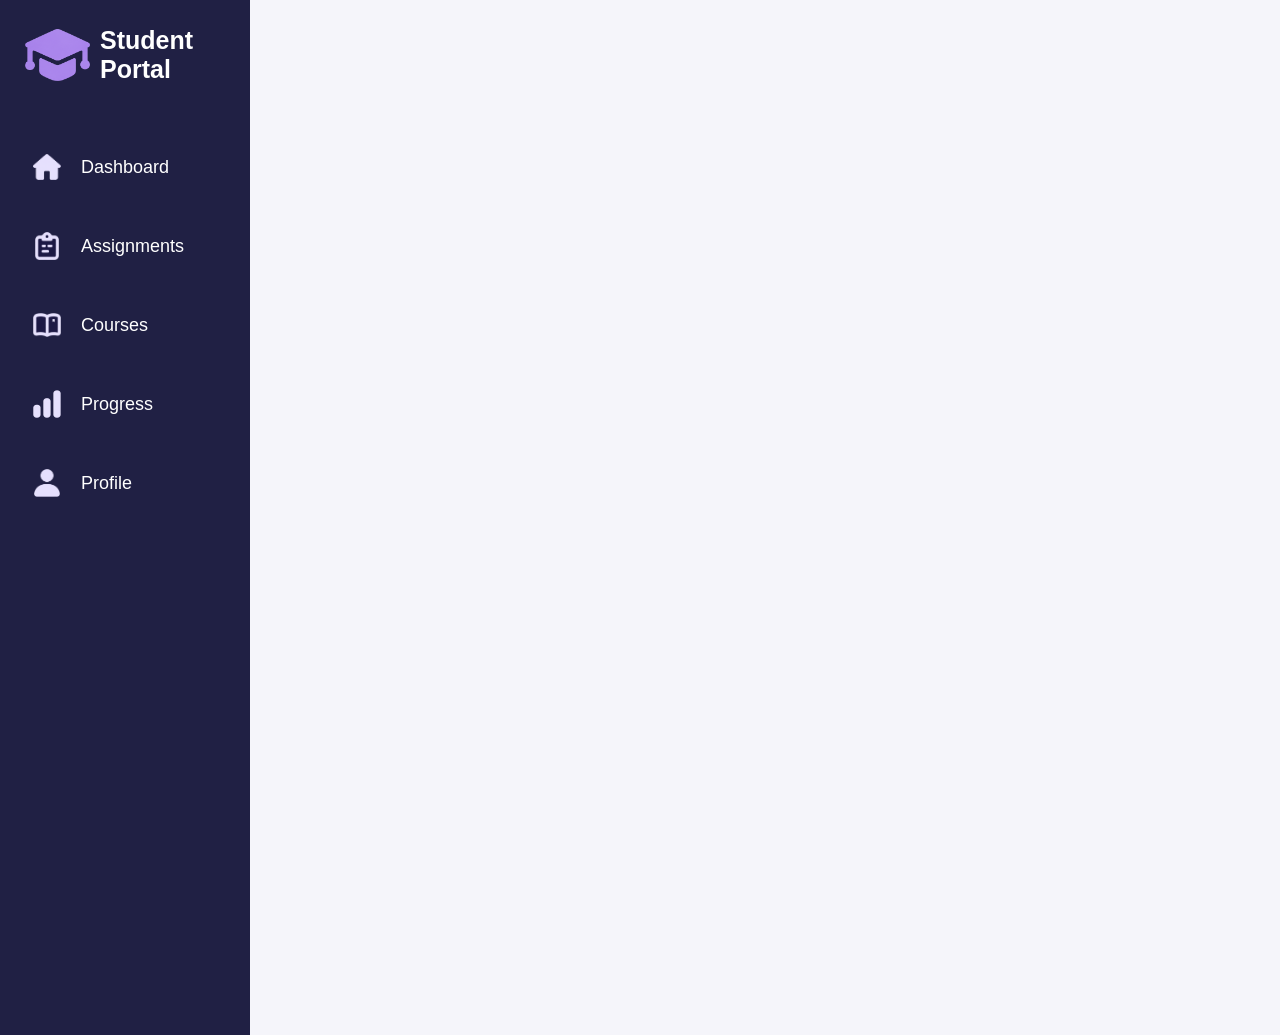
==== Students Submission/2601082_Saloni_Jamdade/Task 2/index.html @ 384b4917 "side nav bar added to the page" ====
<!DOCTYPE html>
<html>

<head>
    <title>Student Dashboard</title>
    <link rel="stylesheet" href="style.css">
</head>

<body>

    <div class="home-page">
        <div class="side-nav-bar">
            <div class="logo">
                <img src="17.png" alt="logo">
                <h2>Student<br>Portal</h2>
            </div>
            <div class="menu">
                <a href="#">
                    <img src="13.png" alt="home">
                    Dashboard
                </a>
                <a href="#">
                    <img src="12.png" alt="assignments">
                    Assignments
                </a>
                <a href="#">
                    <img src="11.png" alt="courses">
                    Courses
                </a>
                <a href="#">
                    <img src="10.png" alt="progress">
                    Progress
                </a>
                <a href="#">
                    <img src="09.png" alt="profile">
                    Profile
                </a>
            </div>
    </div>
</body>
</html>
---- Students Submission/2601082_Saloni_Jamdade/Task 2/style.css ----
* {
    margin: 0px;
    padding: 0px;
    box-sizing: border-box;
    font-family: Arial;
}
body {
    background-color: #f5f5fa;
}
.home-page {
    display: flex;
    width: 100%;
    height: 115vh;
}

.side-nav-bar {
    background-color: #202044;
    width: 250px;
    min-height: 100vh;
    padding: 25px 15px;
    color: white;
}

.logo {
    display: flex;
    gap: 10px;
    align-items: center;
    margin-bottom: 50px;
    padding-left: 10px;
}

.logo img {
    height: 60px;
    width: 65px;
    object-fit: contain;
}

.logo h2 {
    color: white;
    font-size: 25px;
}

.menu {
    display: flex;
    flex-direction: column;
    gap: 15px;
}

.menu a {
    color: white;
    text-decoration: none;
    padding: 18px;
    font-size: 18px;
    display: flex;
    align-items: center;
    gap: 20px;
    border-radius: 12px;
}

.menu img {
    height: 28px;
    width: 28px;
    object-fit: contain;
}
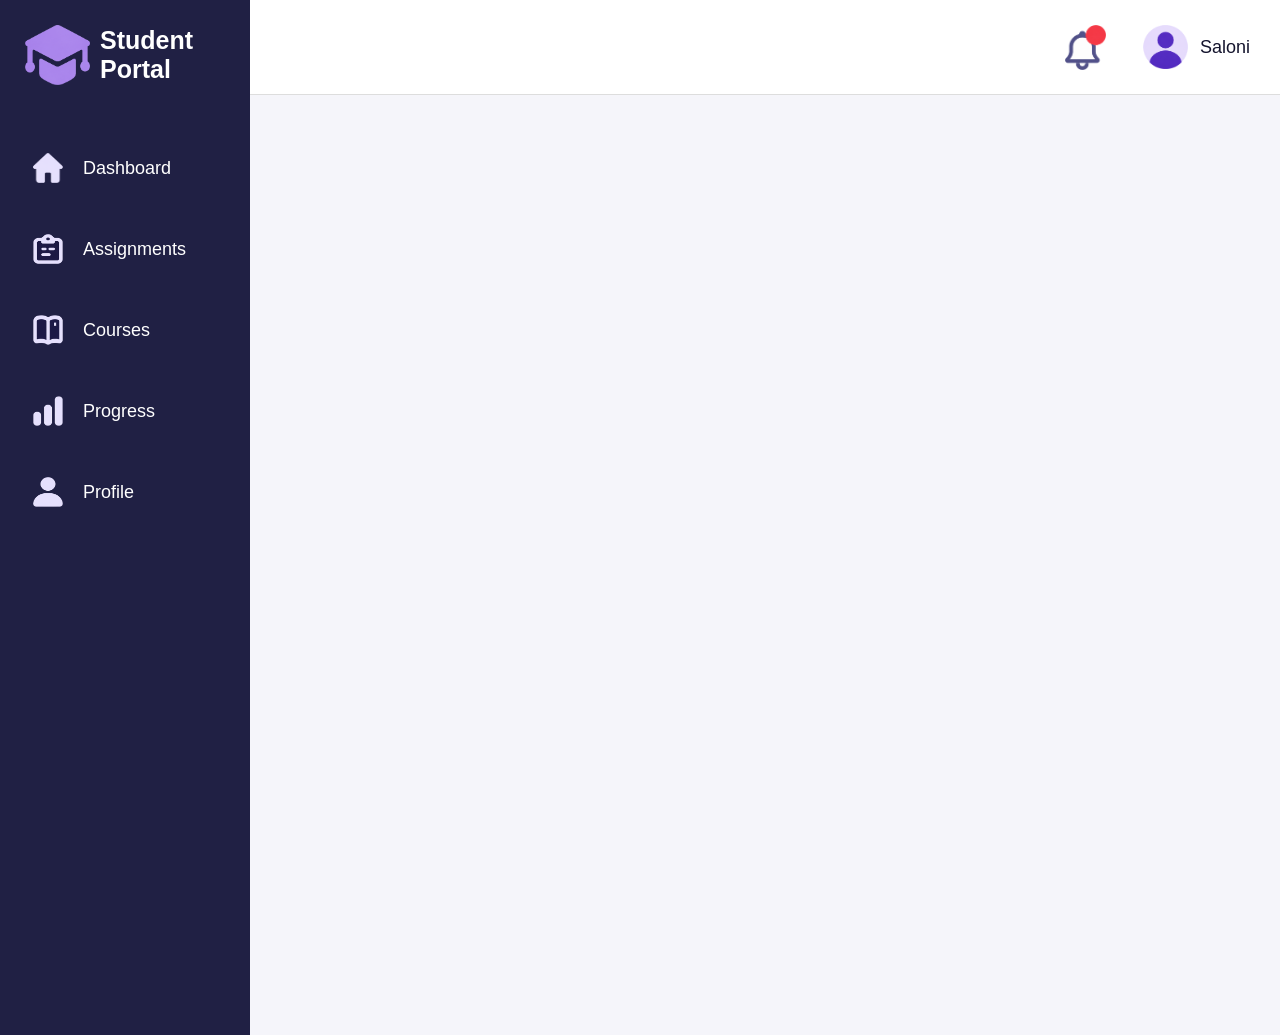
==== commit fff88712: "navigation bar  added to thehome page" ====
--- a/Students Submission/2601082_Saloni_Jamdade/Task 2/index.html
+++ b/Students Submission/2601082_Saloni_Jamdade/Task 2/index.html
@@ -1,4 +1,3 @@
-
 <!DOCTYPE html>
 <html>
 
@@ -37,6 +36,19 @@
                     Profile
                 </a>
             </div>
+        </div>
+        <div class="dashboard">
+            <div class="profile">
+                <a href="#">
+                    <img src="16.png" alt="notification-bell">
+                </a>
+                <a href="#">
+                    <img src="15.png" alt="profile">
+                    Saloni
+                </a>
+            </div>
+        </div>
     </div>
 </body>
-</html>
+
+</html>
--- a/Students Submission/2601082_Saloni_Jamdade/Task 2/style.css
+++ b/Students Submission/2601082_Saloni_Jamdade/Task 2/style.css
@@ -1,4 +1,3 @@
-
 * {
     margin: 0px;
     padding: 0px;
@@ -9,9 +8,9 @@
     background-color: #f5f5fa;
 }
 .home-page {
-    display: flex;
     width: 100%;
     height: 115vh;
+    display: flex;
 }
 
 .side-nav-bar {
@@ -33,7 +32,6 @@
 .logo img {
     height: 60px;
     width: 65px;
-    object-fit: contain;
 }
 
 .logo h2 {
@@ -59,8 +57,45 @@
 }
 
 .menu img {
-    height: 28px;
-    width: 28px;
+    height: 30px;
+    width: 30px;
+}
+
+.menu a:hover{
+    background-color:rgb(103, 62, 130)
+}
+
+
+
+.dashboard {
+    flex: 1;
+    height: 95px;
+    display: flex;
+    justify-content: flex-end;
+    align-items: center;
+    padding-right: 30px;
+    background-color: white;
+    border-bottom: 1px solid #ddd;
+}
+
+.profile {
+    display: flex;
+    align-items: center;
+    gap: 35px;
+}
+
+.profile img {
+    width: 45px;
+    height: 45px;
     object-fit: contain;
 }
 
+.profile a {
+    display: flex;
+    align-items: center;
+    gap: 12px;
+    text-decoration: none;
+    color: #15152e;
+    font-size: 18px;
+    font-weight: 500;
+}
